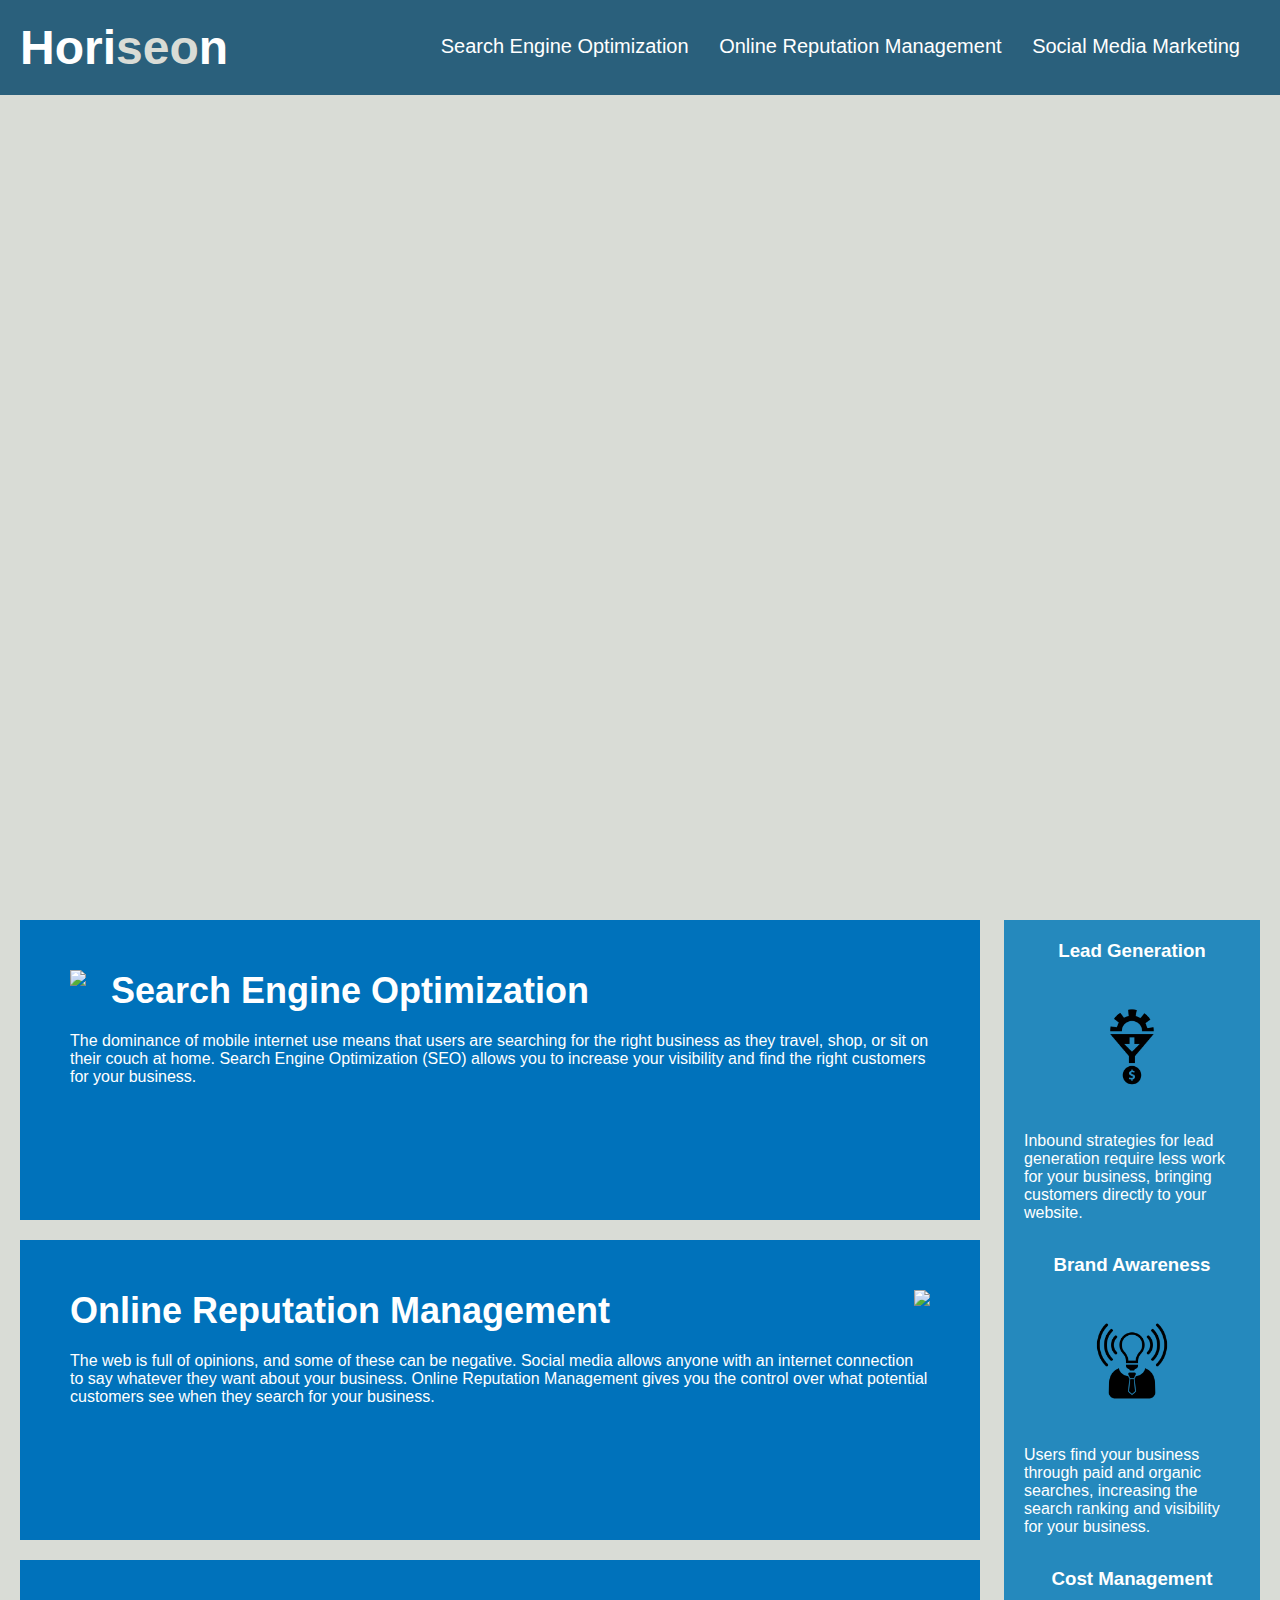
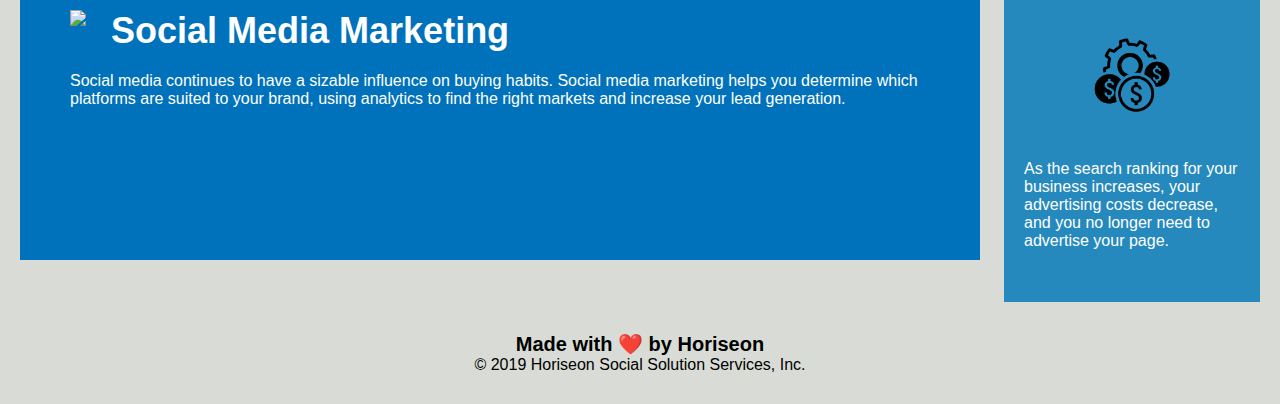
==== Develop/index.html @ ba65a256 "starter code" ====
<!DOCTYPE html>
<html lang="en-us">

<head>
    <meta charset="UTF-8" />
    <link rel="stylesheet" href="./assets/css/style.css">
    <title>website</title>
</head>

<body>
    <div class="header">
        <h1>Hori<span class="seo">seo</span>n</h1>
        <div>
            <ul>
                <li>
                    <a href="#search-engine-optimization">Search Engine Optimization</a>
                </li>
                <li>
                    <a href="#online-reputation-management">Online Reputation Management</a>
                </li>
                <li>
                    <a href="#social-media-marketing">Social Media Marketing</a>
                </li>
            </ul>
        </div>
    </div>
    <div class="hero"></div>
    <div class="content">
        <div class="search-engine-optimization">
            <img src="./assets/images/search-engine-optimization.jpg" class="float-left" />
            <h2>Search Engine Optimization</h2>
            <p>
                The dominance of mobile internet use means that users are searching for the right business as they
                travel, shop, or sit on their couch at home. Search Engine Optimization (SEO) allows you to increase
                your visibility and find the right customers for your business.
            </p>
        </div>
        <div id="online-reputation-management" class="online-reputation-management">
            <img src="./assets/images/online-reputation-management.jpg" class="float-right" />
            <h2>Online Reputation Management</h2>
            <p>
                The web is full of opinions, and some of these can be negative. Social media allows anyone with an
                internet connection to say whatever they want about your business. Online Reputation Management gives
                you the control over what potential customers see when they search for your business.
            </p>
        </div>
        <div id="social-media-marketing" class="social-media-marketing">
            <img src="./assets/images/social-media-marketing.jpg" class="float-left" />
            <h2>Social Media Marketing</h2>
            <p>
                Social media continues to have a sizable influence on buying habits. Social media marketing helps you
                determine which platforms are suited to your brand, using analytics to find the right markets and
                increase your lead generation.
            </p>
        </div>
    </div>
    <div class="benefits">
        <div class="benefit-lead">
            <h3>Lead Generation</h3>
            <img src="./assets/images/lead-generation.png" />
            <p>
                Inbound strategies for lead generation require less work for your business, bringing customers directly
                to your website.
            </p>
        </div>
        <div class="benefit-brand">
            <h3>Brand Awareness</h3>
            <img src="./assets/images/brand-awareness.png" />
            <p>
                Users find your business through paid and organic searches, increasing the search ranking and visibility
                for your business.
            </p>
        </div>
        <div class="benefit-cost">
            <h3>Cost Management</h3>
            <img src="./assets/images/cost-management.png"></img>
            <p>
                As the search ranking for your business increases, your advertising costs decrease, and you no longer
                need to advertise your page.
            </p>
        </div>
    </div>
    <div class="footer">
        <h2>Made with ❤️️ by Horiseon</h2>
        <p>
            &copy; 2019 Horiseon Social Solution Services, Inc.
        </p>
    </div>
</body>

</html>
---- Develop/assets/css/style.css ----
* {
    box-sizing: border-box;
    padding: 0;
    margin: 0;
}

body {
    background-color: #d9dcd6;
}

.header {
    padding: 20px;
    font-family: 'Trebuchet MS', 'Lucida Sans Unicode', 'Lucida Grande', 'Lucida Sans', Arial, sans-serif;
    background-color: #2a607c;
    color: #ffffff;
}

.header h1 {
    display: inline-block;
    font-size: 48px;
}

.header h1 .seo {
    color: #d9dcd6;
}

.header div {
    padding-top: 15px;
    margin-right: 20px;
    float: right;
    font-family: 'Gill Sans', 'Gill Sans MT', Calibri, 'Trebuchet MS', sans-serif;
    font-size: 20px;
}

.header div ul {
    list-style-type: none;
}

.header div ul li {
    display: inline-block;
    margin-left: 25px;
}

a {
    color: #ffffff;
    text-decoration: none;
}

p {
    font-size: 16px;
}

.hero {
    height: 800px;
    width: 100%;
    margin-bottom: 25px;
    background-image: url("../images/digital-marketing-meeting.jpg");
    background-size: cover;
    background-position: center;
}

.float-left {
    float: left;
    margin-right: 25px;
}

.float-right {
    float: right;
    margin-left: 25px;
}

.content {
    width: 75%;
    display: inline-block;
    margin-left: 20px;
}

.benefits {
    margin-right: 20px;
    padding: 20px;
    clear: both;
    float: right;
    width: 20%;
    height: 100%;
    font-family: 'Gill Sans', 'Gill Sans MT', Calibri, 'Trebuchet MS', sans-serif;
    background-color: #2589bd;
}

.benefit-lead {
    margin-bottom: 32px;
    color: #ffffff;
}

.benefit-brand {
    margin-bottom: 32px;
    color: #ffffff;
}

.benefit-cost {
    margin-bottom: 32px;
    color: #ffffff;
}

.benefit-lead h3 {
    margin-bottom: 10px;
    text-align: center;
}

.benefit-brand h3 {
    margin-bottom: 10px;
    text-align: center;
}

.benefit-cost h3 {
    margin-bottom: 10px;
    text-align: center;
}

.benefit-lead img {
    display: block;
    margin: 10px auto;
    max-width: 150px;
}

.benefit-brand img {
    display: block;
    margin: 10px auto;
    max-width: 150px;
}

.benefit-cost img {
    display: block;
    margin: 10px auto;
    max-width: 150px;
}

.search-engine-optimization {
    margin-bottom: 20px;
    padding: 50px;
    height: 300px;
    font-family: 'Gill Sans', 'Gill Sans MT', Calibri, 'Trebuchet MS', sans-serif;
    background-color: #0072bb;
    color: #ffffff;
}

.online-reputation-management {
    margin-bottom: 20px;
    padding: 50px;
    height: 300px;
    font-family: 'Gill Sans', 'Gill Sans MT', Calibri, 'Trebuchet MS', sans-serif;
    background-color: #0072bb;
    color: #ffffff;
}

.social-media-marketing {
    margin-bottom: 20px;
    padding: 50px;
    height: 300px;
    font-family: 'Gill Sans', 'Gill Sans MT', Calibri, 'Trebuchet MS', sans-serif;
    background-color: #0072bb;
    color: #ffffff;
}

.search-engine-optimization img {
    max-height: 200px;
}

.online-reputation-management img {
    max-height: 200px;
}

.social-media-marketing img {
    max-height: 200px;
}

.search-engine-optimization h2 {
    margin-bottom: 20px;
    font-size: 36px;
}

.online-reputation-management h2 {
    margin-bottom: 20px;
    font-size: 36px;
}

.social-media-marketing h2 {
    margin-bottom: 20px;
    font-size: 36px;
}

.footer {
    padding: 30px;
    clear: both;
    font-family: 'Trebuchet MS', 'Lucida Sans Unicode', 'Lucida Grande', 'Lucida Sans', Arial, sans-serif;
    text-align: center;
}

.footer h2 {
    font-size: 20px;
}
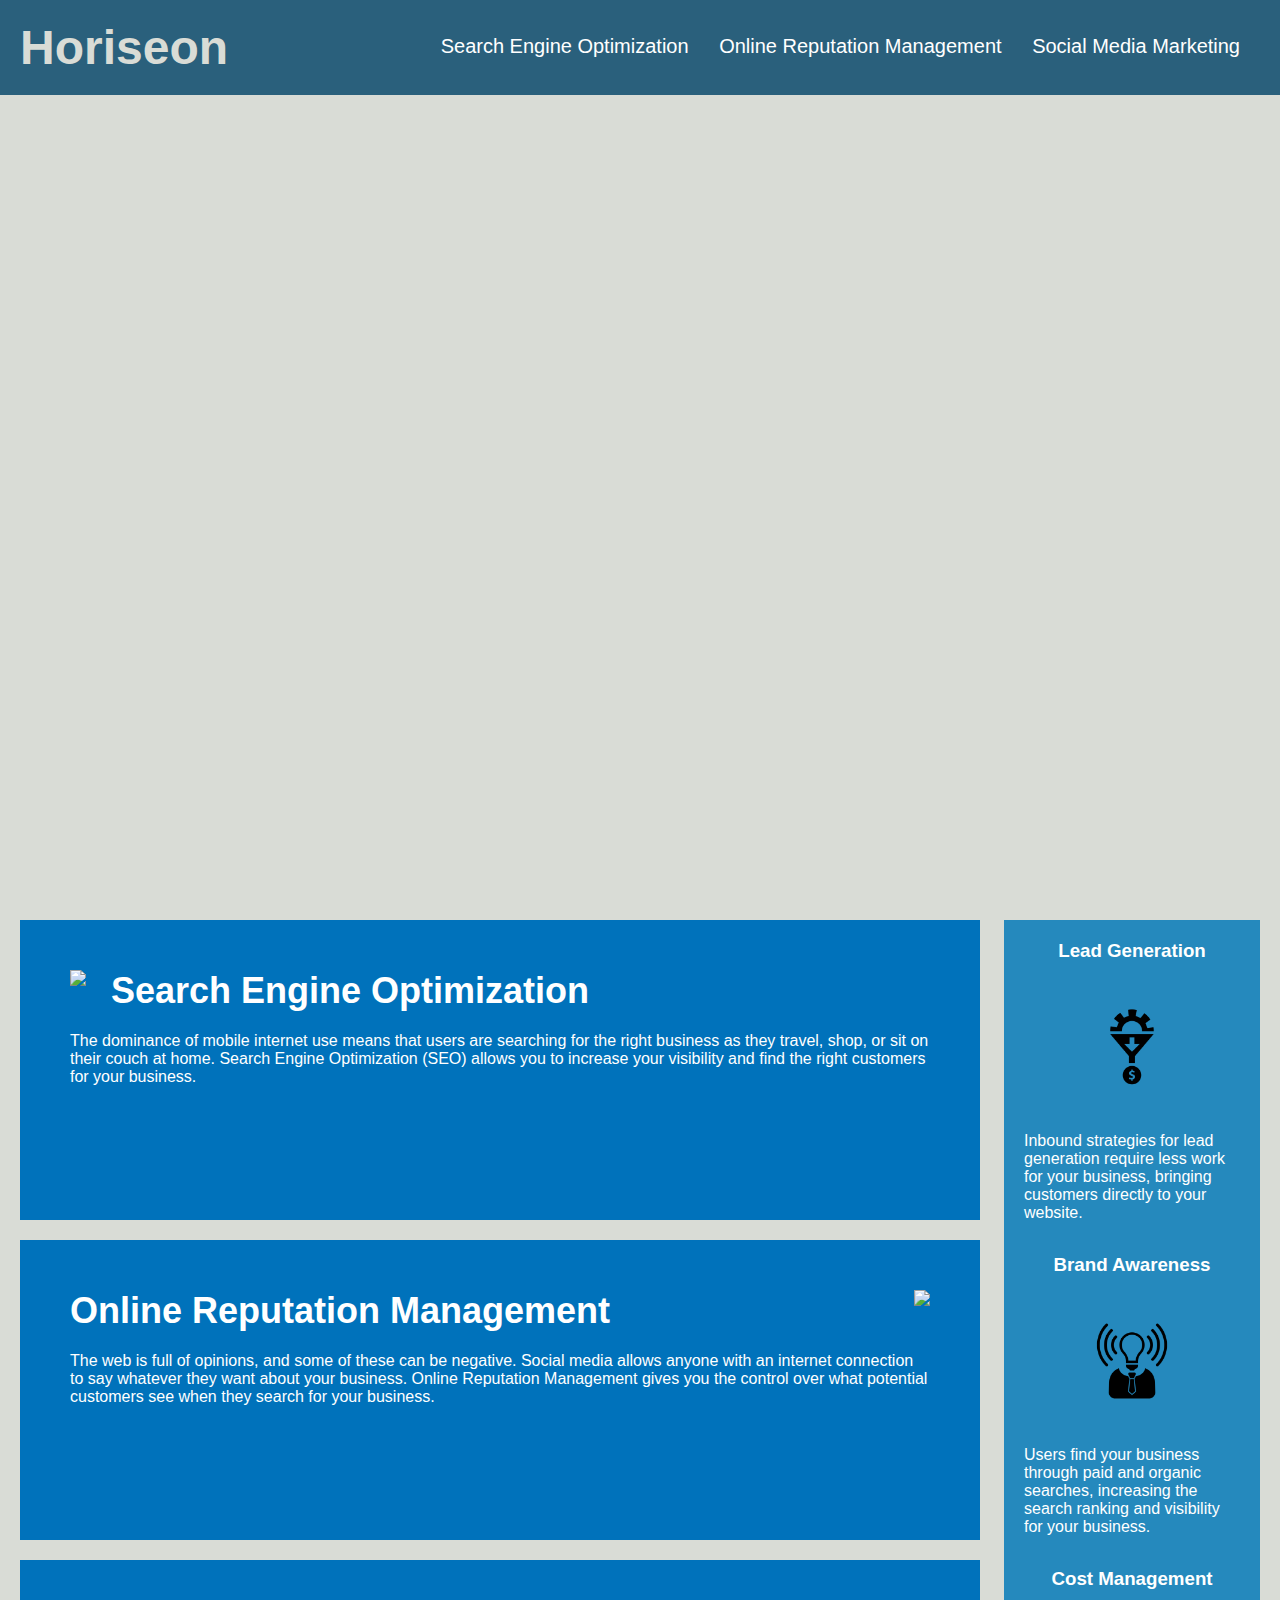
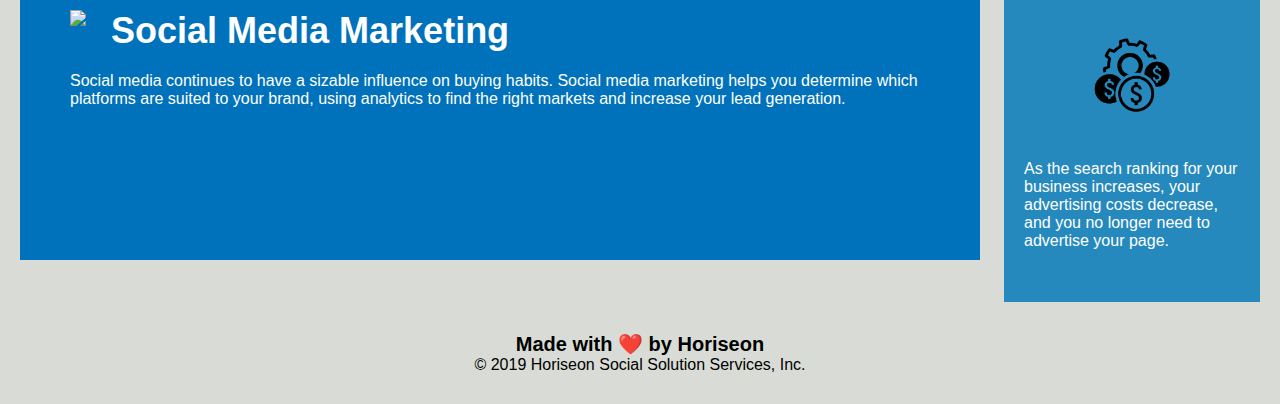
==== commit 90f08250: "changed <div> to <header>" ====
--- a/Develop/index.html
+++ b/Develop/index.html
@@ -3,89 +3,142 @@
 
 <head>
     <meta charset="UTF-8" />
+
+    <!-- CSS Linking -->
     <link rel="stylesheet" href="./assets/css/style.css">
+
     <title>website</title>
 </head>
 
 <body>
-    <div class="header">
+
+    <header>
+
         <h1>Hori<span class="seo">seo</span>n</h1>
+
         <div>
+
             <ul>
+
                 <li>
                     <a href="#search-engine-optimization">Search Engine Optimization</a>
                 </li>
+
                 <li>
                     <a href="#online-reputation-management">Online Reputation Management</a>
                 </li>
+
                 <li>
                     <a href="#social-media-marketing">Social Media Marketing</a>
                 </li>
+
             </ul>
+
         </div>
-    </div>
+
+    </header>
+
     <div class="hero"></div>
+
     <div class="content">
-        <div class="search-engine-optimization">
+
+        <div id="search-engine-optimization" class="search-engine-optimization">
+
             <img src="./assets/images/search-engine-optimization.jpg" class="float-left" />
+
             <h2>Search Engine Optimization</h2>
+
             <p>
                 The dominance of mobile internet use means that users are searching for the right business as they
                 travel, shop, or sit on their couch at home. Search Engine Optimization (SEO) allows you to increase
                 your visibility and find the right customers for your business.
             </p>
+
         </div>
+
         <div id="online-reputation-management" class="online-reputation-management">
+
             <img src="./assets/images/online-reputation-management.jpg" class="float-right" />
+
             <h2>Online Reputation Management</h2>
+
             <p>
                 The web is full of opinions, and some of these can be negative. Social media allows anyone with an
                 internet connection to say whatever they want about your business. Online Reputation Management gives
                 you the control over what potential customers see when they search for your business.
             </p>
+
         </div>
+
         <div id="social-media-marketing" class="social-media-marketing">
+
             <img src="./assets/images/social-media-marketing.jpg" class="float-left" />
+
             <h2>Social Media Marketing</h2>
+
             <p>
                 Social media continues to have a sizable influence on buying habits. Social media marketing helps you
                 determine which platforms are suited to your brand, using analytics to find the right markets and
                 increase your lead generation.
             </p>
+
         </div>
+
     </div>
+
     <div class="benefits">
+
         <div class="benefit-lead">
+
             <h3>Lead Generation</h3>
+
             <img src="./assets/images/lead-generation.png" />
+
             <p>
                 Inbound strategies for lead generation require less work for your business, bringing customers directly
                 to your website.
             </p>
+
         </div>
+
         <div class="benefit-brand">
+
             <h3>Brand Awareness</h3>
+
             <img src="./assets/images/brand-awareness.png" />
+
             <p>
                 Users find your business through paid and organic searches, increasing the search ranking and visibility
                 for your business.
             </p>
+
         </div>
+
         <div class="benefit-cost">
+
             <h3>Cost Management</h3>
+
             <img src="./assets/images/cost-management.png"></img>
+
             <p>
                 As the search ranking for your business increases, your advertising costs decrease, and you no longer
                 need to advertise your page.
             </p>
+
         </div>
+
     </div>
+
     <div class="footer">
+
         <h2>Made with ❤️️ by Horiseon</h2>
+
         <p>
             &copy; 2019 Horiseon Social Solution Services, Inc.
         </p>
+
     </div>
+
 </body>
 
 </html>--- a/Develop/assets/css/style.css
+++ b/Develop/assets/css/style.css
@@ -1,30 +1,30 @@
+/* no margin or border for every element */
 * {
     box-sizing: border-box;
     padding: 0;
     margin: 0;
 }
 
+/* Background color for <body> */
 body {
     background-color: #d9dcd6;
 }
 
-.header {
+/* apply styles to <header> */
+header {
     padding: 20px;
     font-family: 'Trebuchet MS', 'Lucida Sans Unicode', 'Lucida Grande', 'Lucida Sans', Arial, sans-serif;
     background-color: #2a607c;
     color: #ffffff;
 }
 
-.header h1 {
+header h1 {
     display: inline-block;
     font-size: 48px;
-}
-
-.header h1 .seo {
     color: #d9dcd6;
 }
 
-.header div {
+header div {
     padding-top: 15px;
     margin-right: 20px;
     float: right;
@@ -32,11 +32,11 @@
     font-size: 20px;
 }
 
-.header div ul {
+header div ul {
     list-style-type: none;
 }
 
-.header div ul li {
+header div ul li {
     display: inline-block;
     margin-left: 25px;
 }
@@ -50,6 +50,9 @@
     font-size: 16px;
 }
 
+/* header styling end*/
+
+/* hero style start */
 .hero {
     height: 800px;
     width: 100%;
@@ -59,6 +62,8 @@
     background-position: center;
 }
 
+/* hero style end */
+
 .float-left {
     float: left;
     margin-right: 25px;
@@ -86,34 +91,10 @@
     background-color: #2589bd;
 }
 
+/* Lead generation styling start */
 .benefit-lead {
     margin-bottom: 32px;
     color: #ffffff;
-}
-
-.benefit-brand {
-    margin-bottom: 32px;
-    color: #ffffff;
-}
-
-.benefit-cost {
-    margin-bottom: 32px;
-    color: #ffffff;
-}
-
-.benefit-lead h3 {
-    margin-bottom: 10px;
-    text-align: center;
-}
-
-.benefit-brand h3 {
-    margin-bottom: 10px;
-    text-align: center;
-}
-
-.benefit-cost h3 {
-    margin-bottom: 10px;
-    text-align: center;
 }
 
 .benefit-lead img {
@@ -122,18 +103,52 @@
     max-width: 150px;
 }
 
+.benefit-lead h3 {
+    margin-bottom: 10px;
+    text-align: center;
+}
+
+/* Lead generation stlying end */
+
+/*Brand awareness styling start */
+.benefit-brand h3 {
+    margin-bottom: 10px;
+    text-align: center;
+}
+
+.benefit-brand {
+    margin-bottom: 32px;
+    color: #ffffff;
+}
+
 .benefit-brand img {
     display: block;
     margin: 10px auto;
     max-width: 150px;
 }
 
+/* Brand awareness styling end*/
+
+/* Cost management styling start */
 .benefit-cost img {
     display: block;
     margin: 10px auto;
     max-width: 150px;
 }
 
+.benefit-cost h3 {
+    margin-bottom: 10px;
+    text-align: center;
+}
+
+.benefit-cost {
+    margin-bottom: 32px;
+    color: #ffffff;
+}
+
+/*Cost management stlying end */
+
+/* search engine styling start */
 .search-engine-optimization {
     margin-bottom: 20px;
     padding: 50px;
@@ -143,6 +158,18 @@
     color: #ffffff;
 }
 
+.search-engine-optimization img {
+    max-height: 200px;
+}
+
+.search-engine-optimization h2 {
+    margin-bottom: 20px;
+    font-size: 36px;
+}
+
+/* search engine styling end */
+
+/* online rep styling start */
 .online-reputation-management {
     margin-bottom: 20px;
     padding: 50px;
@@ -152,6 +179,18 @@
     color: #ffffff;
 }
 
+.online-reputation-management img {
+    max-height: 200px;
+}
+
+.online-reputation-management h2 {
+    margin-bottom: 20px;
+    font-size: 36px;
+}
+
+/* online rep styling end*/
+
+/* social media marketing styling start */
 .social-media-marketing {
     margin-bottom: 20px;
     padding: 50px;
@@ -161,32 +200,16 @@
     color: #ffffff;
 }
 
-.search-engine-optimization img {
-    max-height: 200px;
-}
-
-.online-reputation-management img {
-    max-height: 200px;
-}
-
 .social-media-marketing img {
     max-height: 200px;
 }
 
-.search-engine-optimization h2 {
+.social-media-marketing h2 {
     margin-bottom: 20px;
     font-size: 36px;
 }
 
-.online-reputation-management h2 {
-    margin-bottom: 20px;
-    font-size: 36px;
-}
-
-.social-media-marketing h2 {
-    margin-bottom: 20px;
-    font-size: 36px;
-}
+/* socail media marketing styling end */
 
 .footer {
     padding: 30px;
@@ -197,4 +220,4 @@
 
 .footer h2 {
     font-size: 20px;
-}
+}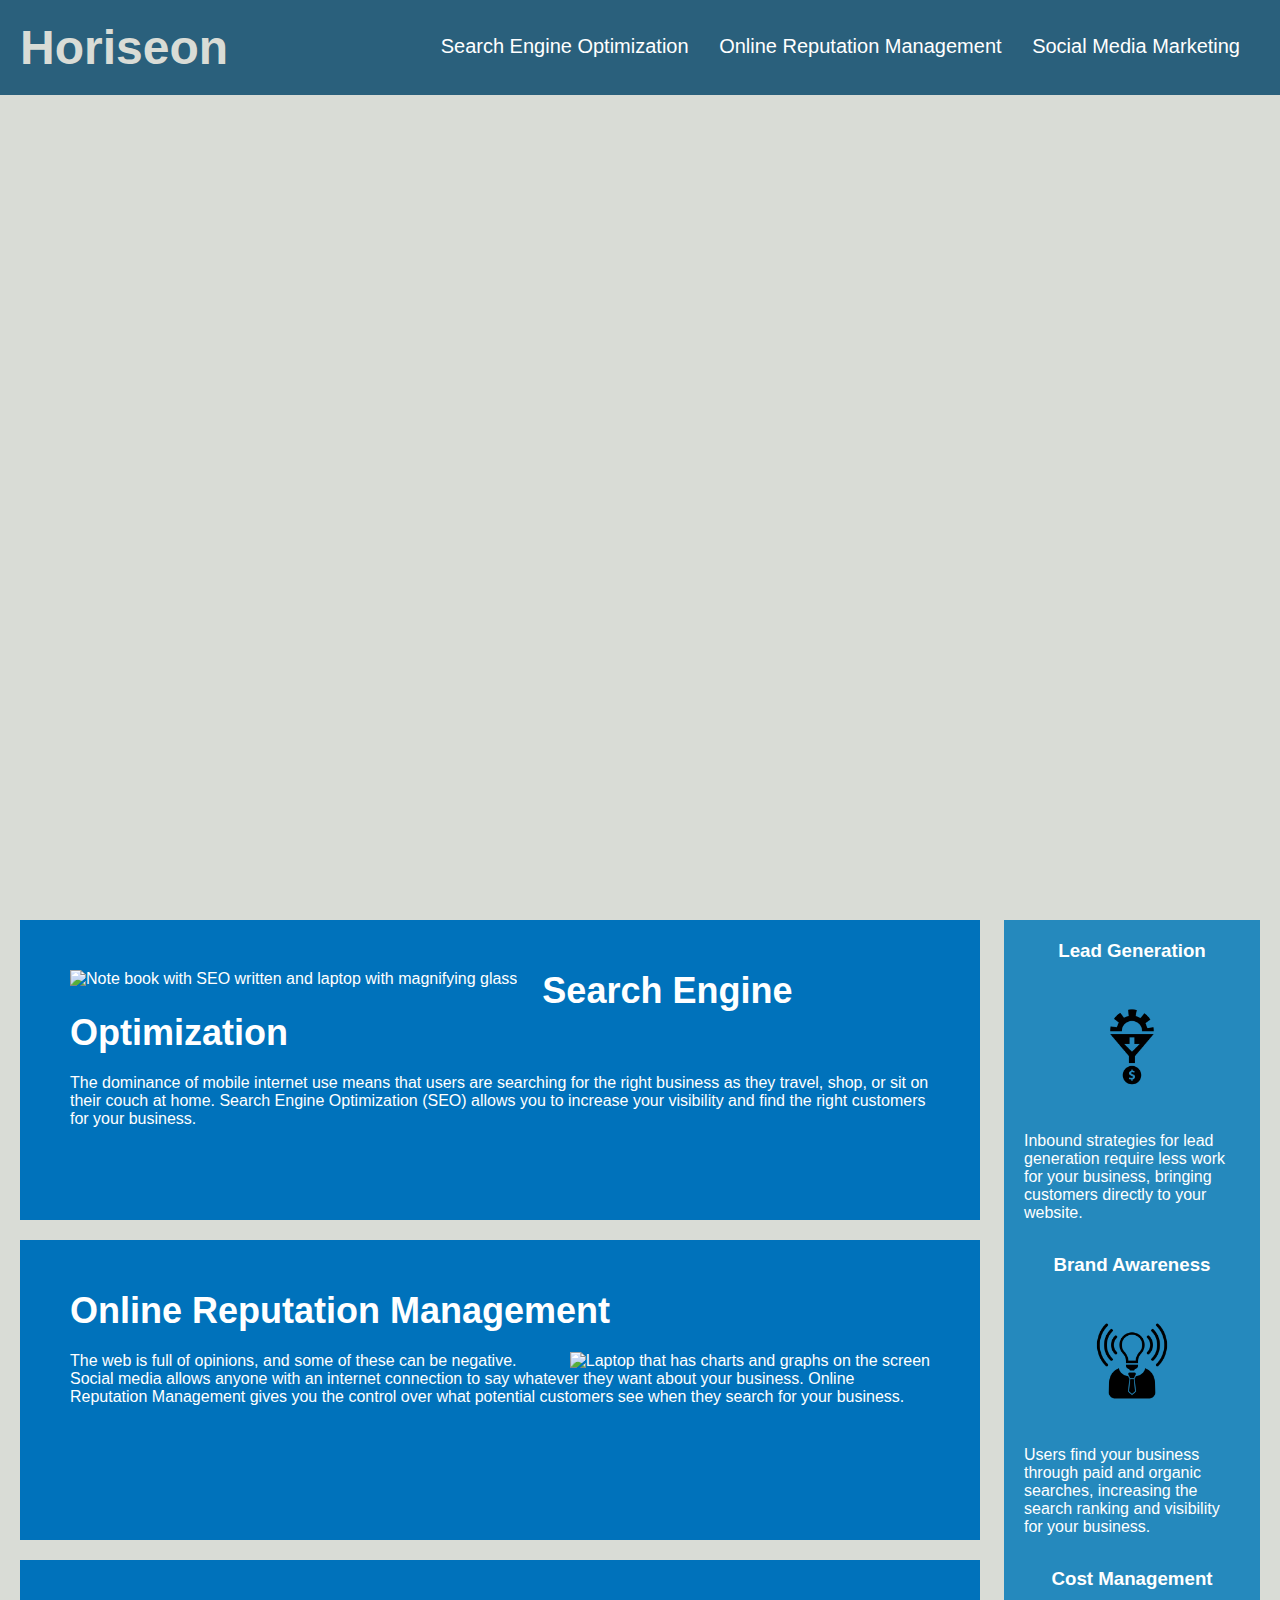
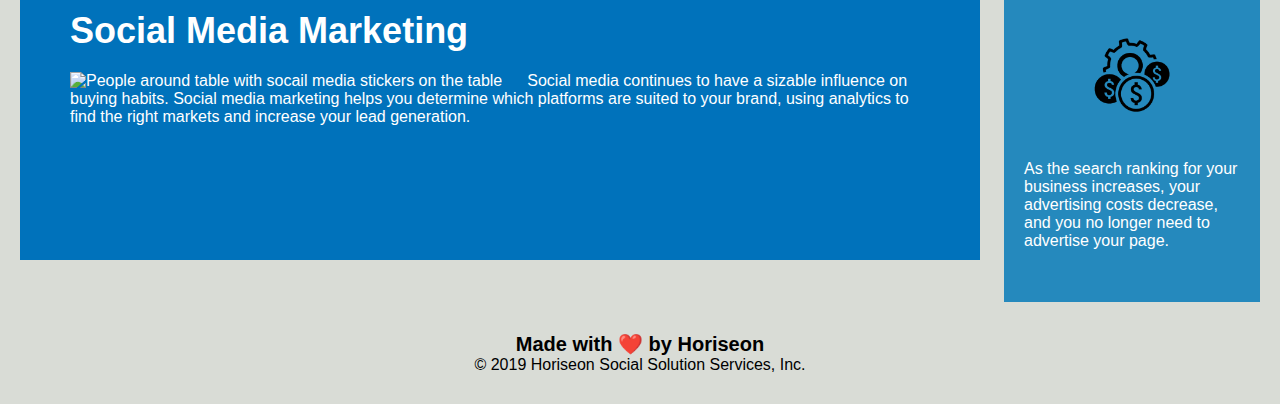
==== commit 31fc351b: "added alt attributes to image elements, fixed heading attributes to fall into sequential order, adde" ====
--- a/Develop/index.html
+++ b/Develop/index.html
@@ -3,23 +3,21 @@
 
 <head>
     <meta charset="UTF-8" />
-
+    <title>Horiseon</title>
     <!-- CSS Linking -->
     <link rel="stylesheet" href="./assets/css/style.css">
 
-    <title>website</title>
 </head>
 
 <body>
-
+    <!-- navigation -->
     <header>
 
         <h1>Hori<span class="seo">seo</span>n</h1>
-
-        <div>
-
+        <nav>
+            <!-- Unordered list element -->
             <ul>
-
+                <!-- List item element -->
                 <li>
                     <a href="#search-engine-optimization">Search Engine Optimization</a>
                 </li>
@@ -33,18 +31,19 @@
                 </li>
 
             </ul>
-
-        </div>
-
+        </nav>
     </header>
 
+    <!-- Jumbotron/Hero -->
     <div class="hero"></div>
 
+    <!-- Content SEO, ORM, SMM -->
     <div class="content">
 
-        <div id="search-engine-optimization" class="search-engine-optimization">
+        <section id="search-engine-optimization" class="search-engine-optimization">
 
-            <img src="./assets/images/search-engine-optimization.jpg" class="float-left" />
+            <img src="./assets/images/search-engine-optimization.jpg"
+                alt="Note book with SEO written and laptop with magnifying glass" class="float-left" />
 
             <h2>Search Engine Optimization</h2>
 
@@ -54,13 +53,14 @@
                 your visibility and find the right customers for your business.
             </p>
 
-        </div>
+        </section>
 
-        <div id="online-reputation-management" class="online-reputation-management">
-
-            <img src="./assets/images/online-reputation-management.jpg" class="float-right" />
+        <section id="online-reputation-management" class="online-reputation-management">
 
             <h2>Online Reputation Management</h2>
+
+            <img src="./assets/images/online-reputation-management.jpg"
+                alt="Laptop that has charts and graphs on the screen" class="float-right" />
 
             <p>
                 The web is full of opinions, and some of these can be negative. Social media allows anyone with an
@@ -68,13 +68,14 @@
                 you the control over what potential customers see when they search for your business.
             </p>
 
-        </div>
+        </section>
 
-        <div id="social-media-marketing" class="social-media-marketing">
-
-            <img src="./assets/images/social-media-marketing.jpg" class="float-left" />
+        <section id="social-media-marketing" class="social-media-marketing">
 
             <h2>Social Media Marketing</h2>
+
+            <img src="./assets/images/social-media-marketing.jpg"
+                alt="People around table with socail media stickers on the table" class="float-left" />
 
             <p>
                 Social media continues to have a sizable influence on buying habits. Social media marketing helps you
@@ -82,54 +83,55 @@
                 increase your lead generation.
             </p>
 
-        </div>
+        </section>
 
     </div>
 
+    <!-- Benefits -->
     <div class="benefits">
 
-        <div class="benefit-lead">
+        <section class="benefit-lead">
 
             <h3>Lead Generation</h3>
 
-            <img src="./assets/images/lead-generation.png" />
+            <img src="./assets/images/lead-generation.png" alt="Gear falling into funnel producing money" />
 
             <p>
                 Inbound strategies for lead generation require less work for your business, bringing customers directly
                 to your website.
             </p>
+        </section>
 
-        </div>
-
-        <div class="benefit-brand">
+        <section class="benefit-brand">
 
             <h3>Brand Awareness</h3>
 
-            <img src="./assets/images/brand-awareness.png" />
+            <img src="./assets/images/brand-awareness.png" alt="Light bulb head" />
 
             <p>
                 Users find your business through paid and organic searches, increasing the search ranking and visibility
                 for your business.
             </p>
 
-        </div>
+        </section>
 
-        <div class="benefit-cost">
+        <section class="benefit-cost">
 
             <h3>Cost Management</h3>
 
-            <img src="./assets/images/cost-management.png"></img>
+            <img src="./assets/images/cost-management.png" alt="Gear with dollar signs aorund" />
 
             <p>
                 As the search ranking for your business increases, your advertising costs decrease, and you no longer
                 need to advertise your page.
             </p>
 
-        </div>
+        </section>
 
     </div>
 
-    <div class="footer">
+    <!-- Footer -->
+    <footer class="footer">
 
         <h2>Made with ❤️️ by Horiseon</h2>
 
@@ -137,7 +139,7 @@
             &copy; 2019 Horiseon Social Solution Services, Inc.
         </p>
 
-    </div>
+    </footer>
 
 </body>
 
--- a/Develop/assets/css/style.css
+++ b/Develop/assets/css/style.css
@@ -24,7 +24,7 @@
     color: #d9dcd6;
 }
 
-header div {
+header nav {
     padding-top: 15px;
     margin-right: 20px;
     float: right;
@@ -32,11 +32,11 @@
     font-size: 20px;
 }
 
-header div ul {
+header nav ul {
     list-style-type: none;
 }
 
-header div ul li {
+header nav ul li {
     display: inline-block;
     margin-left: 25px;
 }
